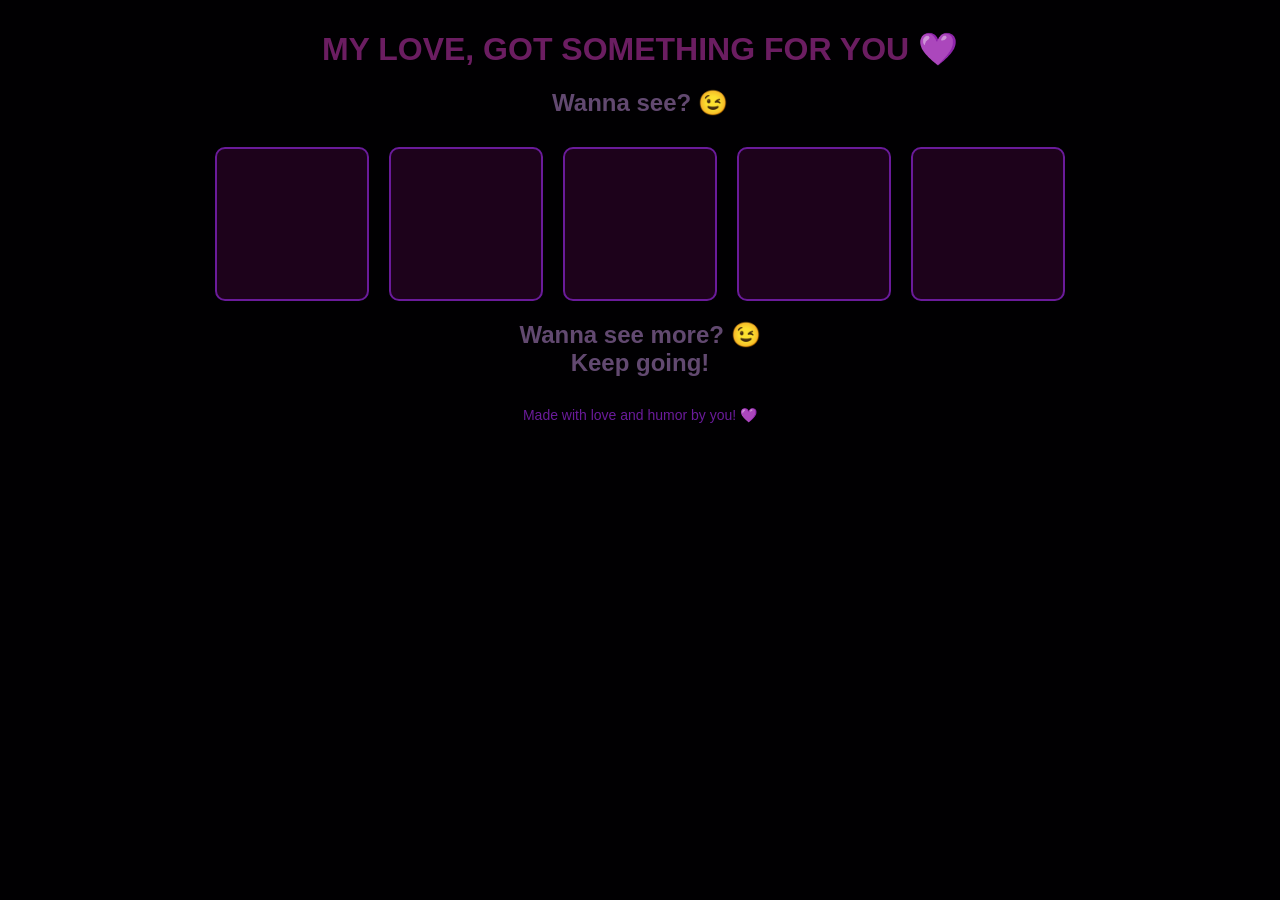
==== index.html @ f09e8a8d "Update and rename index2.html to index.html" ====
<!DOCTYPE html>
<html lang="en">
<head>
    <meta charset="UTF-8">
    <meta name="viewport" content="width=device-width, initial-scale=1.0">
    <title>To My Beloved</title>
    <link rel="stylesheet" href="babe.css">
</head>
<body>
    <h1>MY LOVE, GOT SOMETHING FOR YOU 💜</h1>
    <h2>Wanna see? 😉</h2>

    <!-- Personal Info Section -->
    <div class="container">
        <div class="box" onclick="showInfo('name')">
            <p id="name">Name: Chukwuemeka Samuel Chibuzo</p>
        </div>
        <div class="box" onclick="showInfo('iName')">
            <p id="iName">Nickname: Mellow Haven</p>
        </div>
        <div class="box" onclick="showInfo('age')">
            <p id="age">Age: 27</p>
        </div>
        <div class="box" onclick="showInfo('profession')">
            <p id="profession">Profession: Furniture/Interior Decorator</p>
        </div>
        <div class="box" onclick="showInfo('relationship')">
            <p id="relationship">Status: Leftgirlfriend</p>
        </div>
    </div>


    <div class="hamburger">
        <label for="toggle-menu">
            <h2 class="see-more">Wanna see more? 😉 <br> Keep going!</h2>
        </label>
    </div>
    <input type="checkbox" id="toggle-menu" hidden>
    
 
    <!-- Messages Section -->
    <div class="container" id="messages-section"  >
        <div class="box" onclick="toggleMessage(this)">
            <p>Thank you for being amazing! I love you, Mellow! ❤️</p>
        </div>
        <div class="box" onclick="toggleMessage(this)">
            <p>Wishing you success and fulfilling jobs! 🌟</p>
        </div>
        <div class="box" onclick="toggleMessage(this)">
            <p>I’m not happy you didn’t call 😔. Seems you don’t love me anymore?</p>
        </div>
        <div class="box" onclick="toggleMessage(this)">
            <p>I crave your touch, Babe. 💕</p>
        </div>
        <div class="box" onclick="toggleMessage(this)">
            <p>You promised to treat me well! 🙃</p>
        </div>
        <div class="box" onclick="toggleMessage(this)">
            <p>You’re an amazing human! 🌈</p>
        </div>
        <div class="box" onclick="toggleMessage(this)">
            <p>I badly wanna see you, Babe! 😘</p>
        </div>
        <div class="box" onclick="toggleMessage(this)">
            <p>Promise me you’ll never do this again! 🤝</p>
        </div>
        <div class="box" onclick="toggleMessage(this)">
            <p>I’ll take you to Paris this year! ✈️💃</p>
        </div>
        <div class="box" onclick="toggleMessage(this)">
            <p>Babe, my coding class is going so well! 👩‍💻</p>
        </div>
        <div class="box" onclick="toggleMessage(this)">
            <p>Sometimes I miss you so much it hurts. 💔</p>
        </div>
        <div class="box" onclick="toggleMessage(this)">
            <p>Remember, I’ll always be your biggest cheerleader! 🎉</p>
        </div>
        <div class="box" onclick="toggleMessage(this)">
            <p>I dream of us dancing under the stars someday. 🌌</p>
        </div>
        <div class="box" onclick="toggleMessage(this)">
            <p>You’re my home, my safe place. 🏡</p>
        </div>
        <div class="box" onclick="toggleMessage(this)">
            <p>Life feels better with you in it. 💖</p>
        </div>
        <div class="box" onclick="toggleMessage(this)">
            <p>Let’s have more silly moments together! 🤪</p>
        </div>
        <div class="box" onclick="toggleMessage(this)">
            <p>One day, we’ll tell our kids about all this love! 🍼</p>
        </div>
        <div class="box" onclick="toggleMessage(this)">
            <p>Thank you for teaching me what patience and love mean. 🕊️</p>
        </div>
        <div class="box" onclick="toggleMessage(this)">
            <p>If love were a language, I’d write you a million poems. 📝</p>
        </div>
        <div class="box" onclick="toggleMessage(this)">
            <p>You make my heart skip a beat every single day. ❤️‍🔥</p>
        </div>
        <div class="box" onclick="toggleMessage(this)">
            <p>Your furniture and interior designs are stunning!🪑</p>
        </div>
        <div class="box" onclick="toggleMessage(this)">
            <p>I love what your hands can create!🎨You’re so talented, Babe.</p>
        </div>
        <div class="box" onclick="toggleMessage(this)">
            <p>Don’t forget to take care of yourself too, Mellow. Your health matters to me! 💊❤️</p>
        </div>
        <div class="box" onclick="toggleMessage(this)">
            <p>Baby... I’m so turned on right now. I just want you inside of me. 😏🔥</p>
        </div>
    </div>
    
    <div class="footer">
        <p>Made with love and humor by you! 💜</p>
    </div>

    <script src="babe.js"></script>
</body>
</html>
---- babe.css ----
body {
    font-family: Arial, sans-serif;
    background-color: #010002;
    margin: 0;
    padding: 0;
    text-align: center;
}

.see-more, h2 {
    text-decoration: none;
    color: #624970;
}

h1 {
    color: #6b1d61;
    margin-top: 30px;
}

.container {
    display: flex;
    flex-wrap: wrap;
    justify-content: center;
    gap: 20px;
    margin-top: 30px;
}

.box {
    width: 150px;
    height: 150px;
    border: 2px solid #6a1b9a;
    border-radius: 10px;
    display: flex;
    justify-content: center;
    align-items: center;
    background-color: #1d021b;
    cursor: pointer;
    transition: transform 0.3s, background-color 0.3s;
}

.box:hover {
    transform: scale(1.1);
    background-color: #f507c1;
}

.box p {
    font-size: 16px;
    color: #6a1b9a;
    margin: 0;
    display: none;
    text-align: center;
}

.box p:hover {
    color: #0a000f;
}

/* When the box is active, display the text */
.box.active p {
    display: block;
}

/* Styling the footer */
.footer {
    margin-top: 30px;
    color: #6a1b9a;
    font-size: 14px;
}

.footer:hover {
    transform: rotate(90deg);
    transition: ease-in 3s;
    color: #0d0114;
    font-size: 24px;
}





/* Initial style for the messages section - hidden by default */
#messages-section {
    display: none;

    background: none; /* Match header background */
    margin: 10px 0;
}

/* Show the menu when the checkbox is checked */
#toggle-menu:checked + #messages-section {
    display: flex; /* Show the section when the checkbox is checked */
}
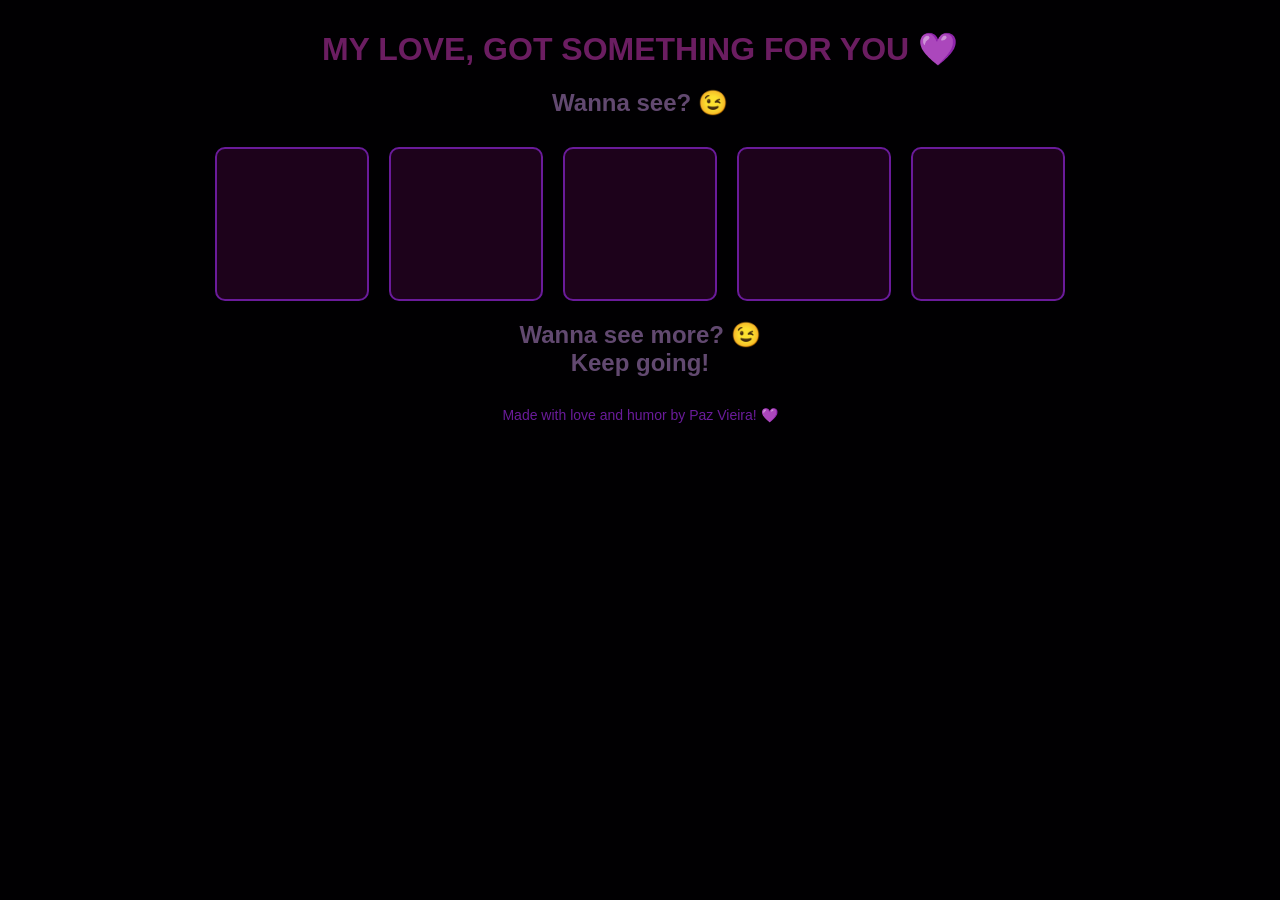
==== commit 43f703d1: "Update index.html" ====
--- a/index.html
+++ b/index.html
@@ -19,7 +19,7 @@
             <p id="iName">Nickname: Mellow Haven</p>
         </div>
         <div class="box" onclick="showInfo('age')">
-            <p id="age">Age: 27</p>
+            <p id="age">Age: 26</p>
         </div>
         <div class="box" onclick="showInfo('profession')">
             <p id="profession">Profession: Furniture/Interior Decorator</p>
@@ -115,7 +115,7 @@
     </div>
     
     <div class="footer">
-        <p>Made with love and humor by you! 💜</p>
+        <p>Made with love and humor by Paz Vieira! 💜</p>
     </div>
 
     <script src="babe.js"></script>
